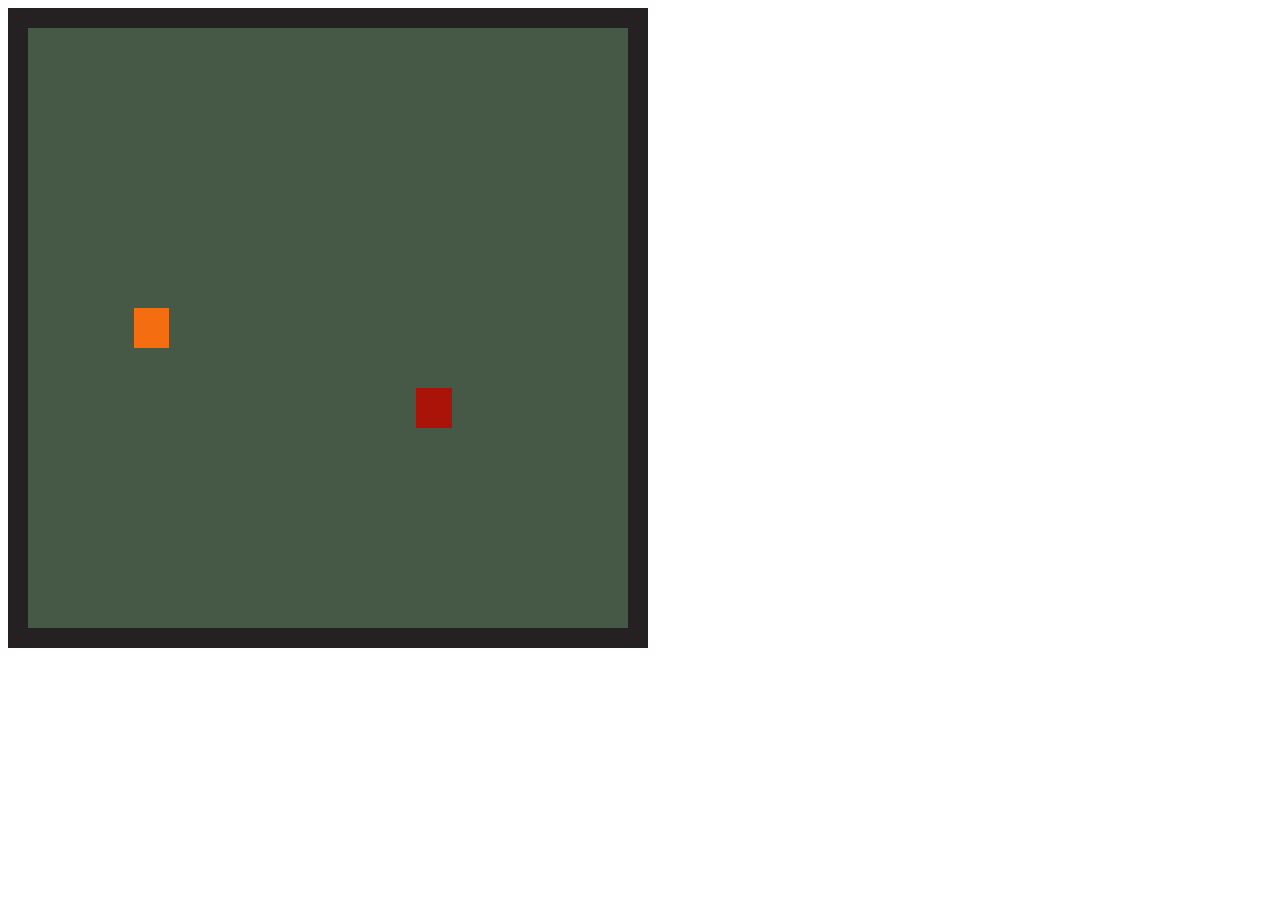
==== index.html @ 85070621 "created container and random dots" ====
<!DOCTYPE html>
<html lang="en">
<head>
  <meta charset="UTF-8">
  <meta http-equiv="X-UA-Compatible" content="IE=edge">
  <meta name="viewport" content="width=device-width, initial-scale=1.0">
  <script defer type="text/javascript" src="script.js"></script>
  <link rel="stylesheet" type="text/css" href="style.css">
  <title>Document</title>
</head>
<body>
  <section id="container">
    <div id="snake"></div>
    <div id="dots"></div>
</section>
</body>
</html>
---- style.css ----
#container {
  display: grid;
  grid-template-columns: repeat(17, 1fr);
  grid-template-rows: repeat(15, 1fr);
  height: 600px;
  width: 600px;
  border: 20px solid #252122;
  background-color: #465947;
}
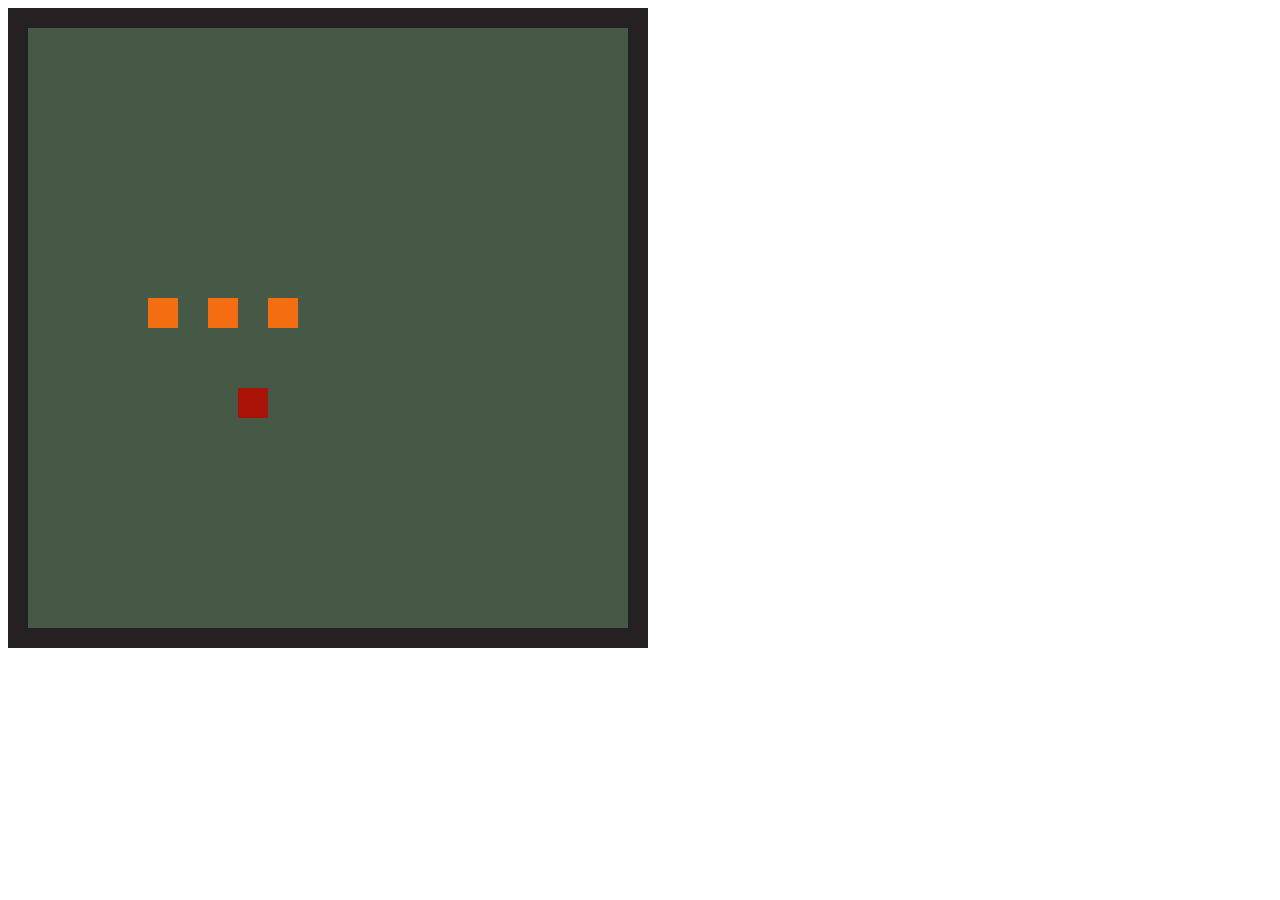
==== commit d379707a: "added divs for snake movement" ====
--- a/index.html
+++ b/index.html
@@ -10,7 +10,7 @@
 </head>
 <body>
   <section id="container">
-    <div id="snake"></div>
+    <!-- <div id="snake"></div> -->
     <div id="dots"></div>
 </section>
 </body>
--- a/style.css
+++ b/style.css
@@ -1,10 +1,9 @@
 #container {
   display: grid;
-  grid-template-columns: repeat(17, 1fr);
-  grid-template-rows: repeat(15, 1fr);
+  grid-template-columns: repeat(20, 1fr);
+  grid-template-rows: repeat(20, 1fr);
   height: 600px;
   width: 600px;
   border: 20px solid #252122;
   background-color: #465947;
 }
-
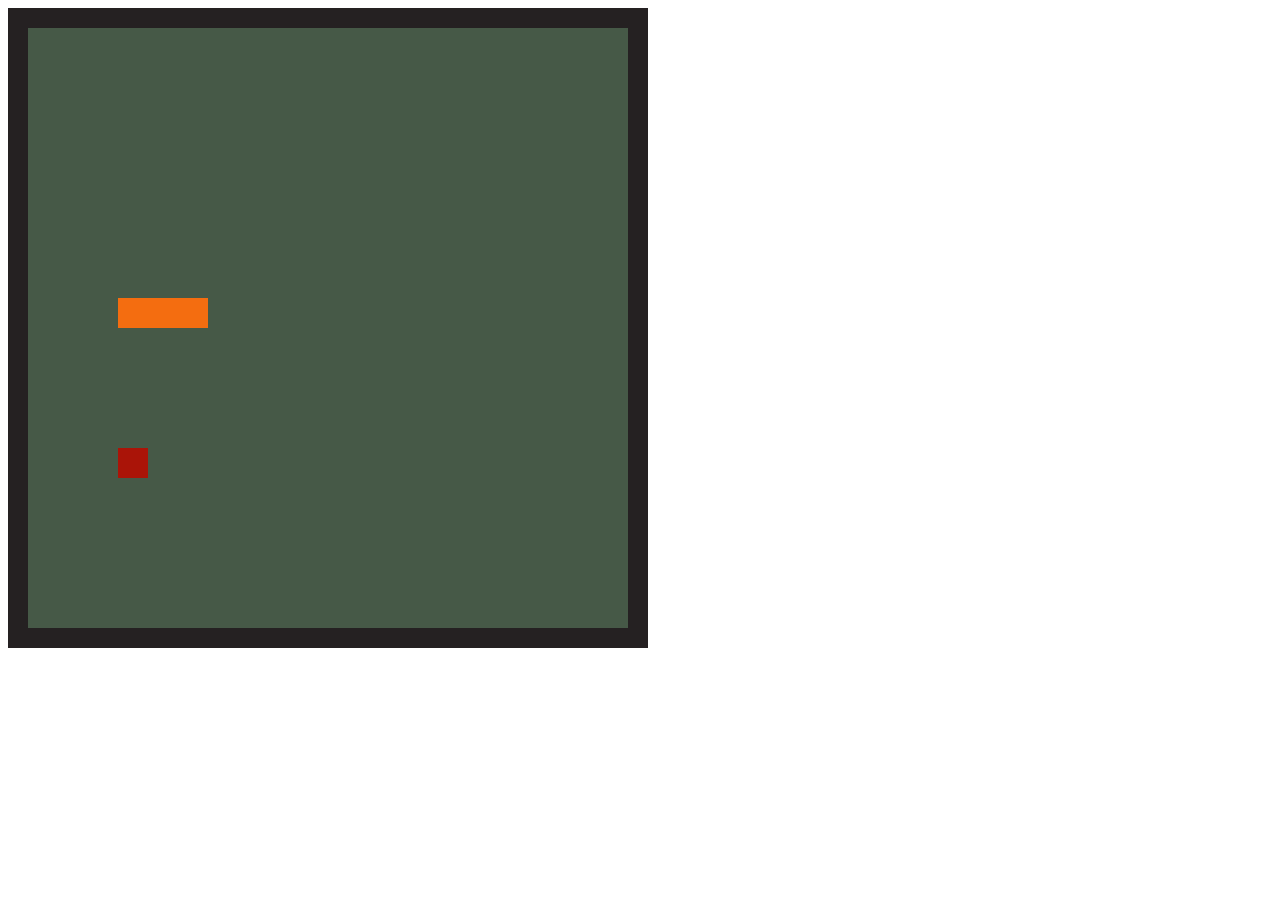
==== commit 55e4b56f: "fixed segmented snake issue" ====
--- a/index.html
+++ b/index.html
@@ -11,7 +11,7 @@
 <body>
   <section id="container">
     <!-- <div id="snake"></div> -->
-    <div id="dots"></div>
+    <!-- <div id="dots"></div> -->
 </section>
 </body>
 </html>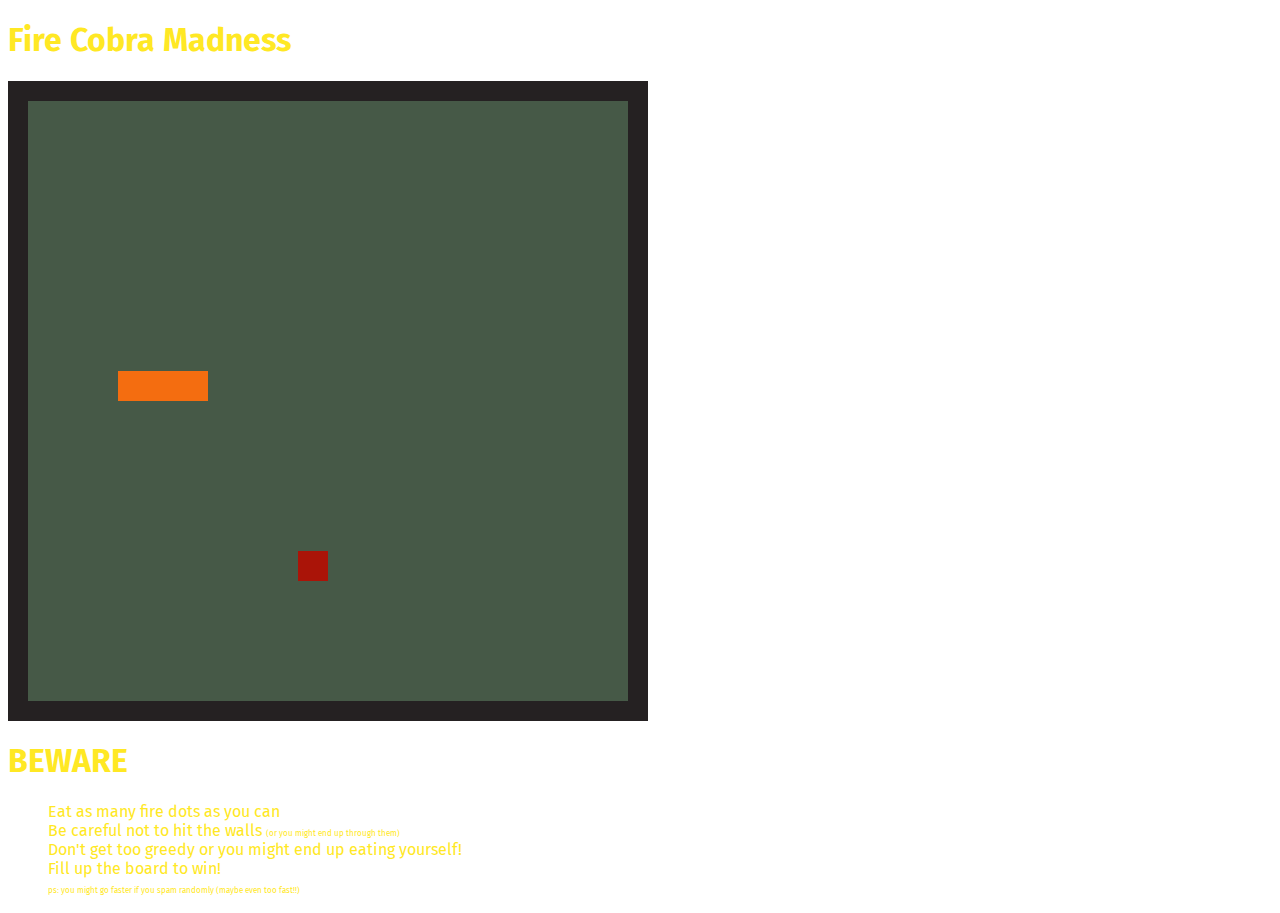
==== commit bcee45ff: "linked and stylized gameOver page" ====
--- a/index.html
+++ b/index.html
@@ -9,9 +9,18 @@
   <title>Document</title>
 </head>
 <body>
+  <h1 class="titleName">Fire Cobra Madness</h1>
   <section id="container">
-    <!-- <div id="snake"></div> -->
-    <!-- <div id="dots"></div> -->
+</section>
+<section class="instructions">
+  <h1>BEWARE</h1>
+  <ul>
+    <li>Eat as many fire dots as you can</li>
+    <li>Be careful not to hit the walls <span>(or you might end up through them)</span> </li>
+    <li>Don't get too greedy or you might end up eating yourself!</li>
+    <li>Fill up the board to win!</li>
+    <li><span>ps: you might go faster if you spam randomly (maybe even too fast!!)</span></li>
+  </ul>
 </section>
 </body>
 </html>--- a/style.css
+++ b/style.css
@@ -1,4 +1,19 @@
+@import url('https://fonts.googleapis.com/css2?family=Fira+Sans:ital,wght@1,800&display=swap');
+body {
+background-image: url("https://wallpapershome.com/images/pages/pic_h/288.jpg");
+color: #ffe824;
+/* display: grid;
+grid-template-columns: 10% 80% 10%;
+grid-template-rows: 10% 80% 10%; */
+justify-content: center;
+overflow: hidden;
+font-family: 'Fira Sans', sans-serif;
+}
+
 #container {
+  text-align: center;
+  /* grid-row-start: 2;
+  grid-column-start: 2; */
   display: grid;
   grid-template-columns: repeat(20, 1fr);
   grid-template-rows: repeat(20, 1fr);
@@ -6,4 +21,30 @@
   width: 600px;
   border: 20px solid #252122;
   background-color: #465947;
+  padding: 0 auto;
 }
+
+div {
+}
+
+span{
+  font-size: 8px;
+}
+
+.titleName {
+  /* text-align: center; */
+  /* grid-row-start: 1;
+  grid-column-start: 2; */
+}
+
+ul{
+/* grid-row-start: 2;
+grid-column-start: 3; */
+}
+
+
+li {
+  /* grid-row-start: 2;
+grid-column-start: 3; */
+  list-style: none;
+}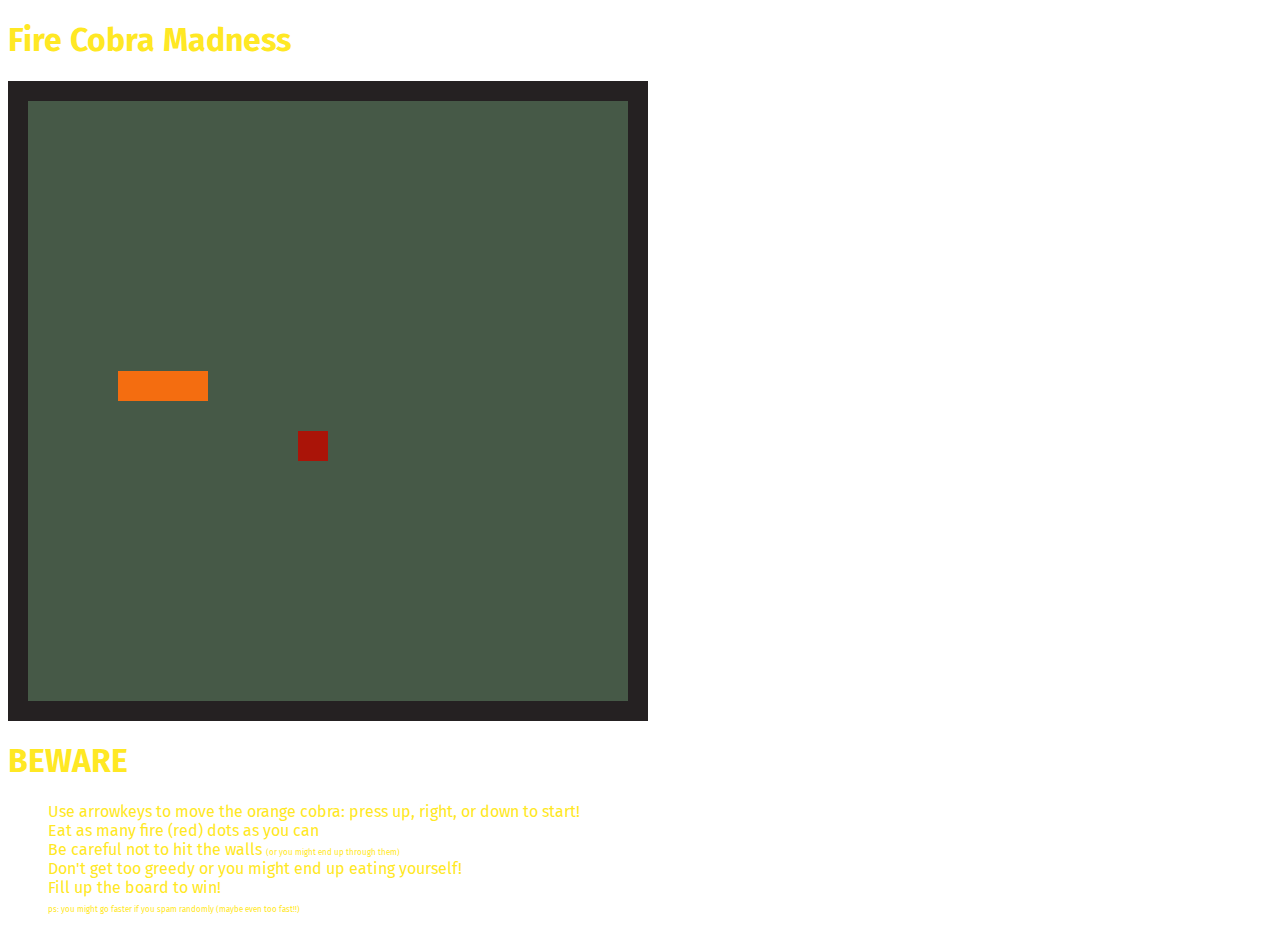
==== commit 5ef17431: "added directional instructions" ====
--- a/index.html
+++ b/index.html
@@ -15,7 +15,8 @@
 <section class="instructions">
   <h1>BEWARE</h1>
   <ul>
-    <li>Eat as many fire dots as you can</li>
+    <li>Use arrowkeys to move the orange cobra: press up, right, or down to start!</li>
+    <li>Eat as many fire (red) dots as you can</li>
     <li>Be careful not to hit the walls <span>(or you might end up through them)</span> </li>
     <li>Don't get too greedy or you might end up eating yourself!</li>
     <li>Fill up the board to win!</li>
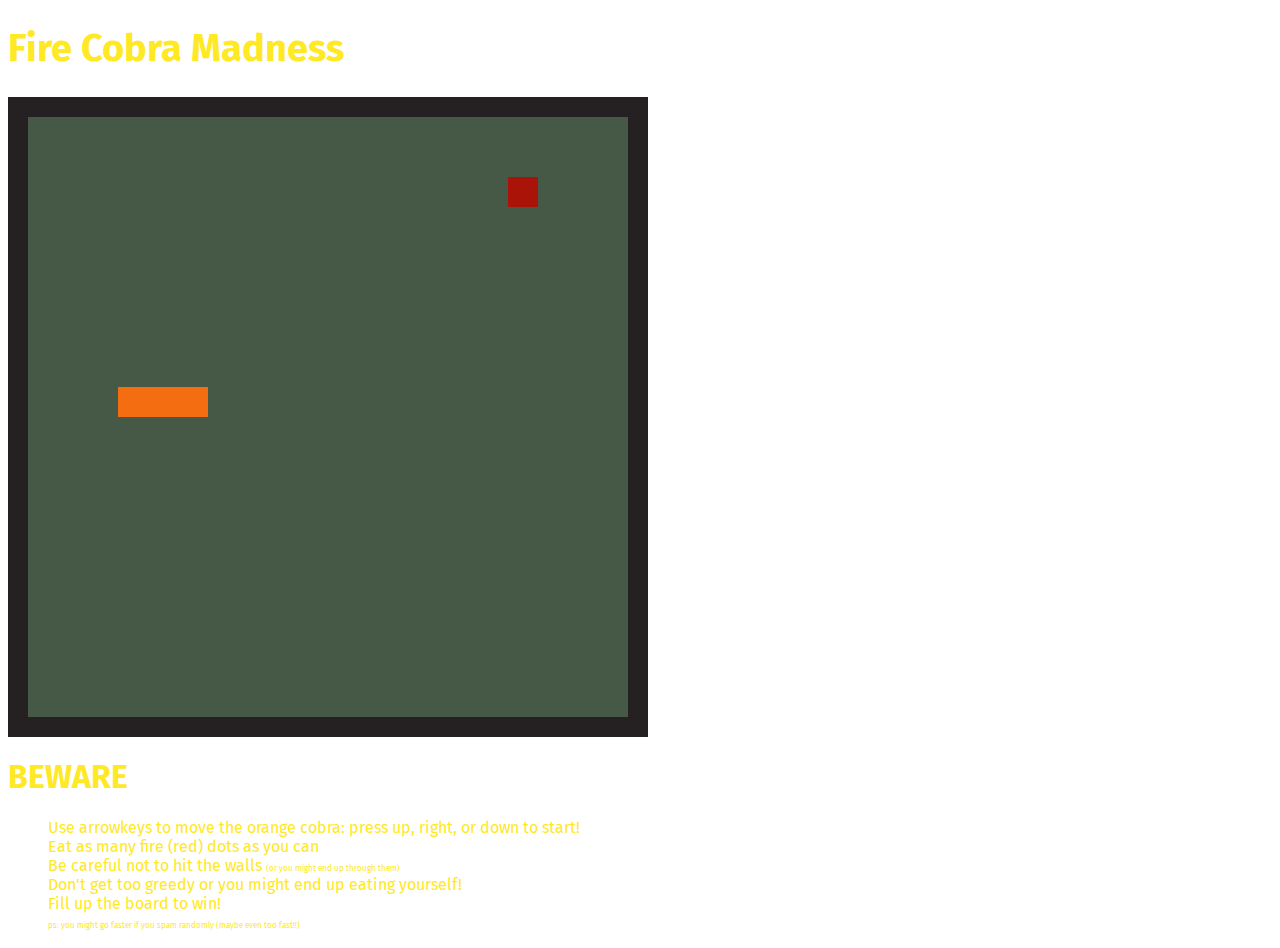
==== commit b0798387: "added document title and removed css comments" ====
--- a/index.html
+++ b/index.html
@@ -6,7 +6,7 @@
   <meta name="viewport" content="width=device-width, initial-scale=1.0">
   <script defer type="text/javascript" src="script.js"></script>
   <link rel="stylesheet" type="text/css" href="style.css">
-  <title>Document</title>
+  <title>Fire Cobra Madness</title>
 </head>
 <body>
   <h1 class="titleName">Fire Cobra Madness</h1>
--- a/style.css
+++ b/style.css
@@ -2,9 +2,6 @@
 body {
 background-image: url("https://wallpapershome.com/images/pages/pic_h/288.jpg");
 color: #ffe824;
-/* display: grid;
-grid-template-columns: 10% 80% 10%;
-grid-template-rows: 10% 80% 10%; */
 justify-content: center;
 overflow: hidden;
 font-family: 'Fira Sans', sans-serif;
@@ -12,8 +9,6 @@
 
 #container {
   text-align: center;
-  /* grid-row-start: 2;
-  grid-column-start: 2; */
   display: grid;
   grid-template-columns: repeat(20, 1fr);
   grid-template-rows: repeat(20, 1fr);
@@ -24,27 +19,14 @@
   padding: 0 auto;
 }
 
-div {
-}
-
 span{
   font-size: 8px;
 }
 
 .titleName {
-  /* text-align: center; */
-  /* grid-row-start: 1;
-  grid-column-start: 2; */
+font-size: 38px;
 }
 
-ul{
-/* grid-row-start: 2;
-grid-column-start: 3; */
-}
-
-
 li {
-  /* grid-row-start: 2;
-grid-column-start: 3; */
   list-style: none;
 }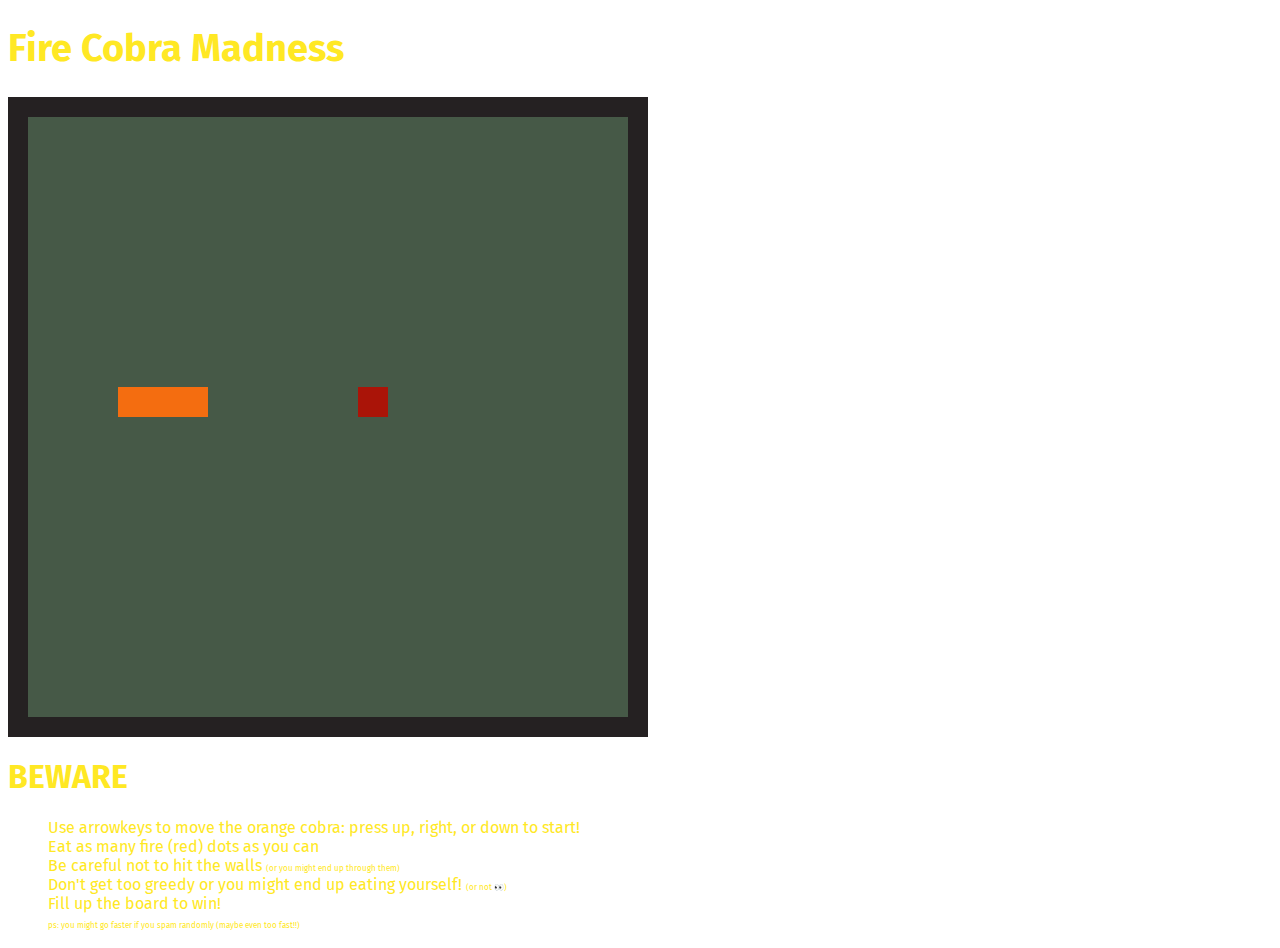
==== commit d3d56661: "changed speed of game intervals + minor html elements" ====
--- a/index.html
+++ b/index.html
@@ -18,7 +18,7 @@
     <li>Use arrowkeys to move the orange cobra: press up, right, or down to start!</li>
     <li>Eat as many fire (red) dots as you can</li>
     <li>Be careful not to hit the walls <span>(or you might end up through them)</span> </li>
-    <li>Don't get too greedy or you might end up eating yourself!</li>
+    <li>Don't get too greedy or you might end up eating yourself! <span>(or not &#x1F440)</span> </li>
     <li>Fill up the board to win!</li>
     <li><span>ps: you might go faster if you spam randomly (maybe even too fast!!)</span></li>
   </ul>
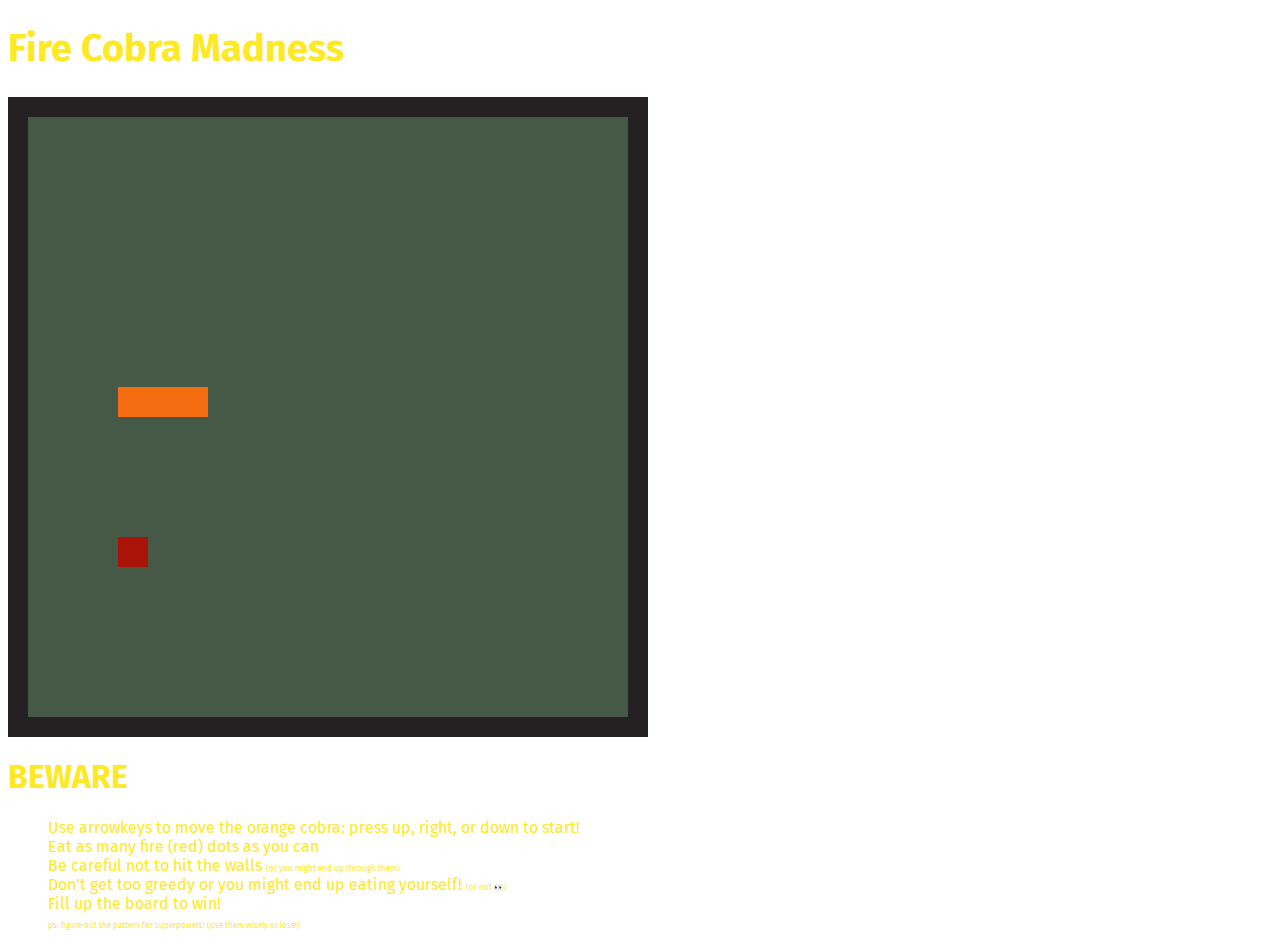
==== commit 8af5b42c: "edited last message in instructions" ====
--- a/index.html
+++ b/index.html
@@ -20,7 +20,7 @@
     <li>Be careful not to hit the walls <span>(or you might end up through them)</span> </li>
     <li>Don't get too greedy or you might end up eating yourself! <span>(or not &#x1F440)</span> </li>
     <li>Fill up the board to win!</li>
-    <li><span>ps: you might go faster if you spam randomly (maybe even too fast!!)</span></li>
+    <li><span>ps: figure out the pattern for superpowers! (use them wisely or lose!)</span></li>
   </ul>
 </section>
 </body>
